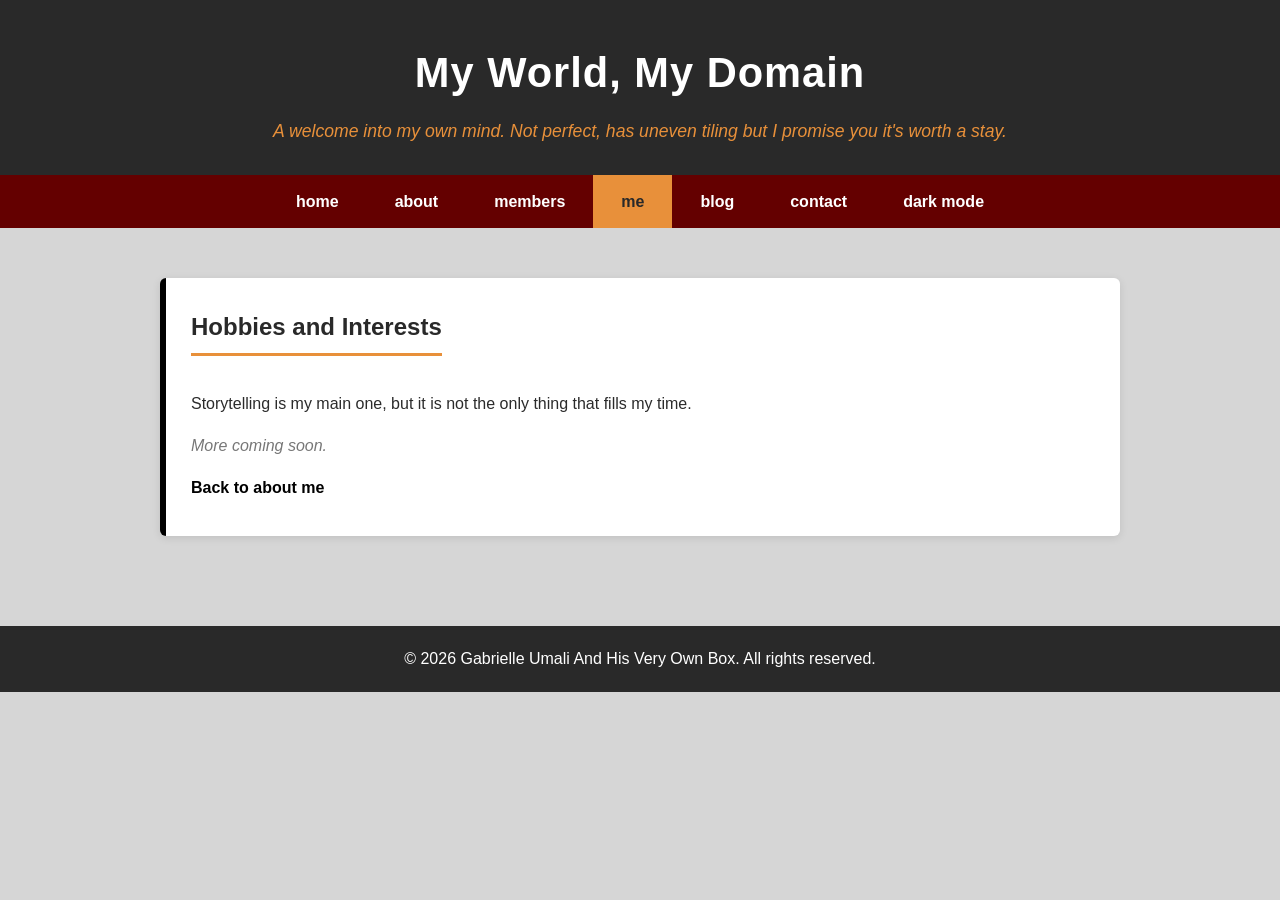
==== interests.html @ e822add4 "Add files via upload" ====
<!DOCTYPE html>
<html lang="en">
<head>
  <meta charset="UTF-8">
  <meta name="viewport" content="width=device-width, initial-scale=1.0">
  <title>Hobbies and Interests | My World, My Domain</title>
  <link rel="stylesheet" href="style.css">
</head>
<body>
  <header>
    <h1>My World, My Domain</h1>
    <p><em>A welcome into my own mind. Not perfect, has uneven tiling but I promise you it's worth a stay.</em></p>
  </header>
  <nav><ul><li><a href="index.html">home</a></li><li><a href="about.html">about</a></li><li><a href="members.html">members</a></li><li><a href="me.html" class="active">me</a></li><li><a href="blog.html">blog</a></li><li><a href="contact.html">contact</a></li><li><button id="theme-toggle" type="button">dark mode</button></li></ul></nav>
  <main>
    <section id="about">
      <h2>Hobbies and Interests</h2>
      <!-- EDIT: add your own hobbies and interests here -->
      <p>Storytelling is my main one, but it is not the only thing that fills my time.</p>
      <p class="note">More coming soon.</p>
      <p><a class="read-more" href="me.html">Back to about me</a></p>
    </section>
  </main>
  <footer>
    <p>&copy; 2026 Gabrielle Umali And His Very Own Box. All rights reserved.</p>
  </footer>
  <script src="script.js"></script>
</body>
</html>
---- style.css ----
:root {
  --dark: #292929;
  --teal: #000000;
  --red: #640000;
  --gray: #d6d6d6;
  --text: #2b2b2b;
  --orange: #e8903a;
}

* {
  box-sizing: border-box;
}

body {
  margin: 0;
  font-family: "Verdana", Geneva, Tahoma, sans-serif;
  line-height: 1.6;
  color: var(--text);
  background-color: var(--gray);
}

h1, h2, h3, nav, label, .btn {
  font-family: 'Segoe UI', Tahoma, Geneva, Verdana, sans-serif;
}

header {
  background-color: var(--dark);
  color: white;
  text-align: center;
  padding: 40px 20px 30px;
}

header h1 {
  margin: 0 0 10px;
  font-size: 2.6rem;
  letter-spacing: 1px;
}

header p {
  max-width: 760px;
  margin: 0 auto;
  color: var(--orange);
  font-size: 1.1rem;
}

nav {
  background-color: var(--red);
}

nav ul {
  list-style: none;
  margin: 0;
  padding: 0;
  display: flex;
  justify-content: center;
}

nav a {
  display: block;
  padding: 14px 28px;
  color: white;
  text-decoration: none;
  font-weight: bold;
  transition: background-color 0.3s;
}

nav a:hover {
  background-color: var(--orange);
  color: var(--dark);
}

main {
  max-width: 1000px;
  margin: 0 auto;
  padding: 20px;
}

section {
  margin: 30px 0;
}

h2 {
  color: var(--dark);
  border-bottom: 3px solid var(--orange);
  padding-bottom: 6px;
  display: inline-block;
}

#about {
  background-color: white;
  padding: 10px 25px 20px;
  border-left: 6px solid var(--teal);
  border-radius: 6px;
  box-shadow: 0 2px 8px rgba(0, 0, 0, 0.1);
}

.card-grid {
  display: grid;
  grid-template-columns: repeat(3, 1fr);
  gap: 20px;
}

.blog-card {
  background-color: white;
  padding: 15px;
  border: 1px solid #e3e3e3;
  border-radius: 10px;
  box-shadow: 0 3px 10px rgba(0, 0, 0, 0.12);
  transition: transform 0.3s, box-shadow 0.3s;
}

.blog-card:hover {
  transform: translateY(-6px);
  box-shadow: 0 8px 18px rgba(0, 0, 0, 0.2);
}

.blog-card h3 {
  margin: 0 0 10px;
  color: var(--dark);
}

.blog-card img {
  display: block;
  width: 100%;
  height: 180px;
  object-fit: cover;
  border-radius: 6px;
}

.date {
  color: #777;
  margin: 8px 0;
}

.read-more {
  color: var(--teal);
  font-weight: bold;
  text-decoration: none;
}

.read-more:hover {
  color: var(--orange);
  text-decoration: underline;
}

form {
  background-color: white;
  max-width: 500px;
  padding: 10px 25px 15px;
  border: 1px solid #e3e3e3;
  border-radius: 10px;
  box-shadow: 0 2px 8px rgba(0, 0, 0, 0.1);
}

label {
  font-weight: bold;
  color: var(--dark);
}

input,
textarea {
  width: 100%;
  padding: 10px;
  margin-top: 5px;
  border: 2px solid #ccc;
  border-radius: 6px;
  font-family: inherit;
  font-size: 1rem;
}

input:focus,
textarea:focus {
  outline: none;
  border-color: var(--teal);
}

.btn {
  background-color: var(--teal);
  color: white;
  padding: 12px 28px;
  border: none;
  border-radius: 6px;
  font-size: 1rem;
  font-weight: bold;
  cursor: pointer;
  transition: background-color 0.3s;
}

.btn:hover {
  background-color: var(--orange);
  color: var(--dark);
}

/* ===== Footer ===== */
footer {
  background-color: var(--dark);
  color: white;
  text-align: center;
  padding: 20px;
  margin-top: 40px;
}

footer p {
  margin: 0;
}

/* ===== Responsive design ===== */
@media (max-width: 800px) {
  .card-grid {
    grid-template-columns: 1fr 1fr;
  }
}

@media (max-width: 600px) {
  header h1 {
    font-size: 2rem;
  }

  nav ul {
    flex-direction: column;
    text-align: center;
  }

  .card-grid {
    grid-template-columns: 1fr;
  }

  main {
    padding: 10px;
  }
}
/* ===== Added for multi-page version ===== */
nav a.active { background-color: var(--orange); color: var(--dark); }
nav button { display:block; padding:14px 28px; background:none; border:none; color:white; font:inherit; font-weight:bold; cursor:pointer; transition:background-color 0.3s; }
nav button:hover { background-color: var(--orange); color: var(--dark); }
.post { background:white; padding:10px 25px 25px; border-left:6px solid var(--teal); border-radius:6px; box-shadow:0 2px 8px rgba(0,0,0,0.1); }
.post img { display:block; max-width:100%; height:auto; border-radius:6px; margin:10px 0; }
.note { color:#777; font-style:italic; }
body.dark { --gray:#1b1b1b; --text:#e6e6e6; }
body.dark #about, body.dark .blog-card, body.dark form, body.dark .post { background-color:#2a2a2a; border-color:#444; }
body.dark h2, body.dark h3, body.dark label, body.dark .blog-card h3 { color:#f0f0f0; }
body.dark input, body.dark textarea { background:#1b1b1b; color:#e6e6e6; border-color:#555; }
body.dark .date, body.dark .note { color:#aaa; }
body.dark .read-more { color:var(--orange); }
@media (max-width:600px){ nav button{width:100%;} }

table { width:100%; border-collapse:collapse; background:white; border-radius:6px; overflow:hidden; box-shadow:0 2px 8px rgba(0,0,0,0.1); }
th, td { text-align:left; vertical-align:top; padding:12px 15px; border-bottom:1px solid #e3e3e3; }
th { background:var(--dark); color:white; font-family:'Segoe UI', Tahoma, Geneva, Verdana, sans-serif; }
body.dark table { background:#2a2a2a; }
body.dark td { border-color:#444; }
@media (max-width:600px){ table, tr, th, td { display:block; } th { display:none; } }
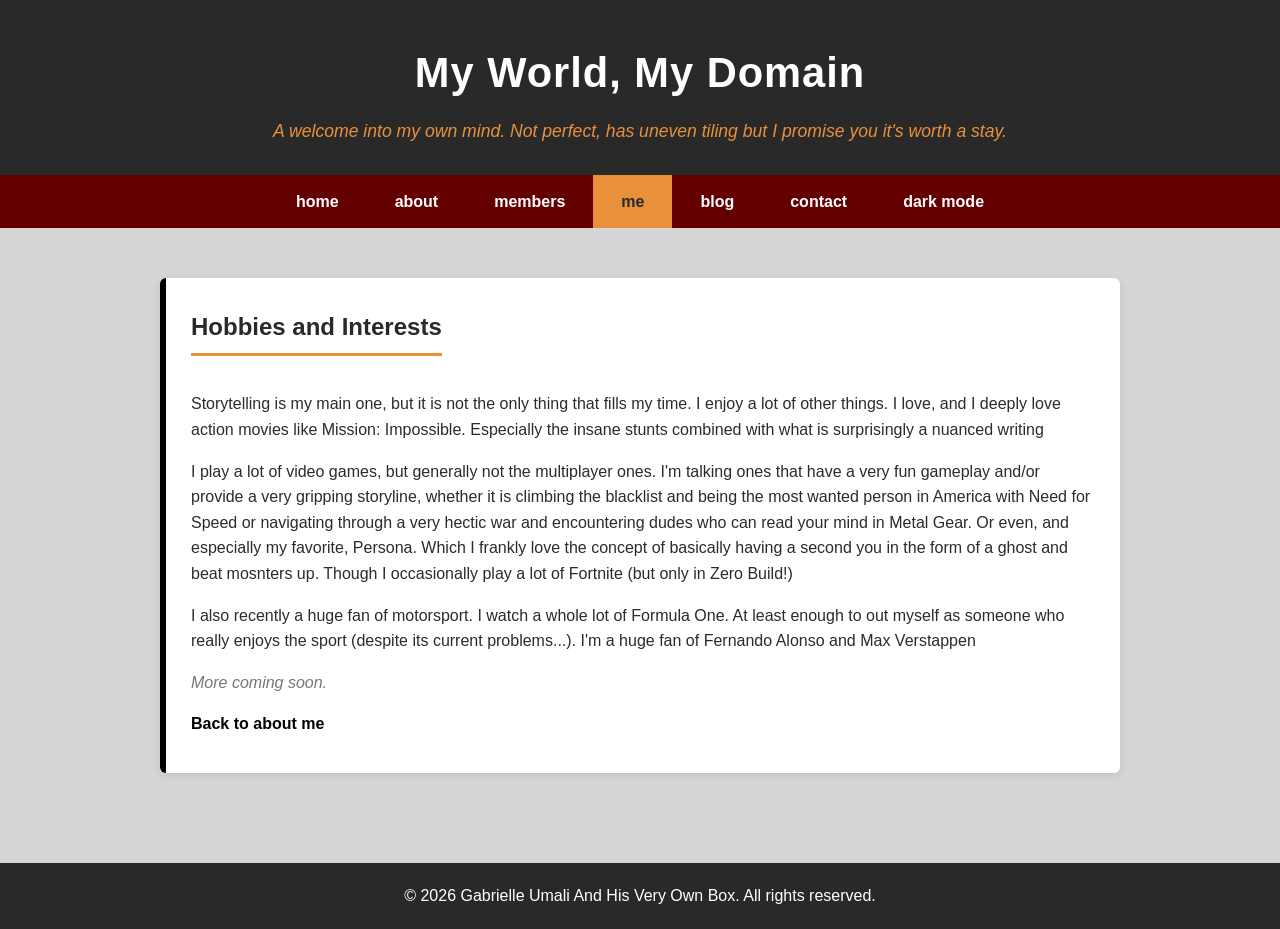
==== commit 598cdd92: "Add files via upload" ====
--- a/interests.html
+++ b/interests.html
@@ -15,8 +15,9 @@
   <main>
     <section id="about">
       <h2>Hobbies and Interests</h2>
-      <!-- EDIT: add your own hobbies and interests here -->
-      <p>Storytelling is my main one, but it is not the only thing that fills my time.</p>
+      <p>Storytelling is my main one, but it is not the only thing that fills my time. I enjoy a lot of other things. I love, and I deeply love action movies like Mission: Impossible. Especially the insane stunts combined with what is surprisingly a nuanced writing </p>
+<p>I play a lot of video games, but generally not the multiplayer ones. I'm talking ones that have a very fun gameplay and/or provide a very gripping storyline, whether it is climbing the blacklist and being the most wanted person in America with Need for Speed or navigating through a very hectic war and encountering dudes who can read your mind in Metal Gear. Or even, and especially my favorite, Persona. Which I frankly love the concept of basically having a second you in the form of a ghost and beat mosnters up. Though I occasionally play a lot of Fortnite (but only in Zero Build!)</p>
+<p>I also recently a huge fan of motorsport. I watch a whole lot of Formula One. At least enough to out myself as someone who really enjoys the sport (despite its current problems...). I'm a huge fan of Fernando Alonso and Max Verstappen</p>
       <p class="note">More coming soon.</p>
       <p><a class="read-more" href="me.html">Back to about me</a></p>
     </section>
